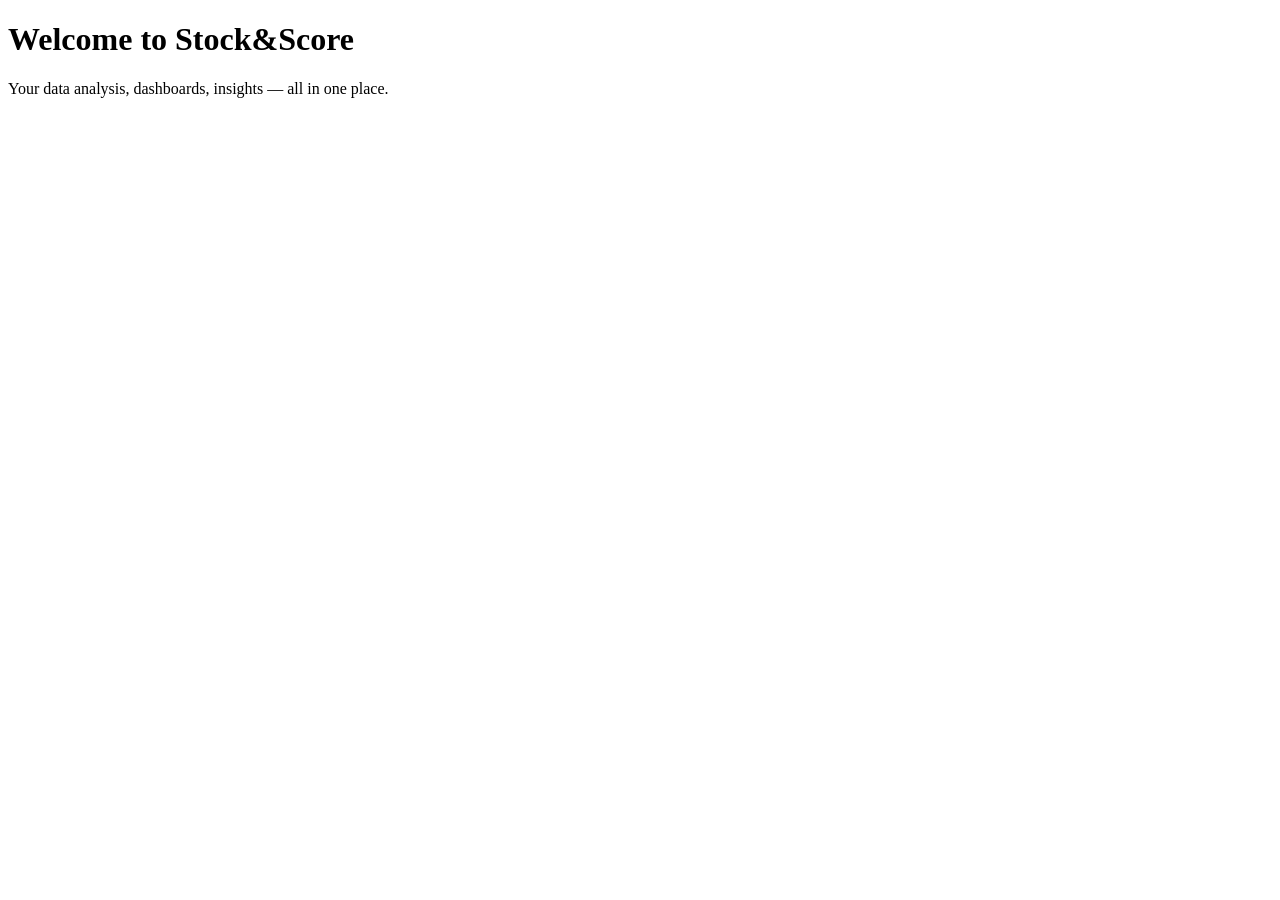
==== index.html @ 3922fa54 "Create index.html" ====
<!DOCTYPE html>
<html>
<head>
    <title>Stock&Score</title>
</head>
<body>
    <h1>Welcome to Stock&Score</h1>
    <p>Your data analysis, dashboards, insights — all in one place.</p>
</body>
</html>
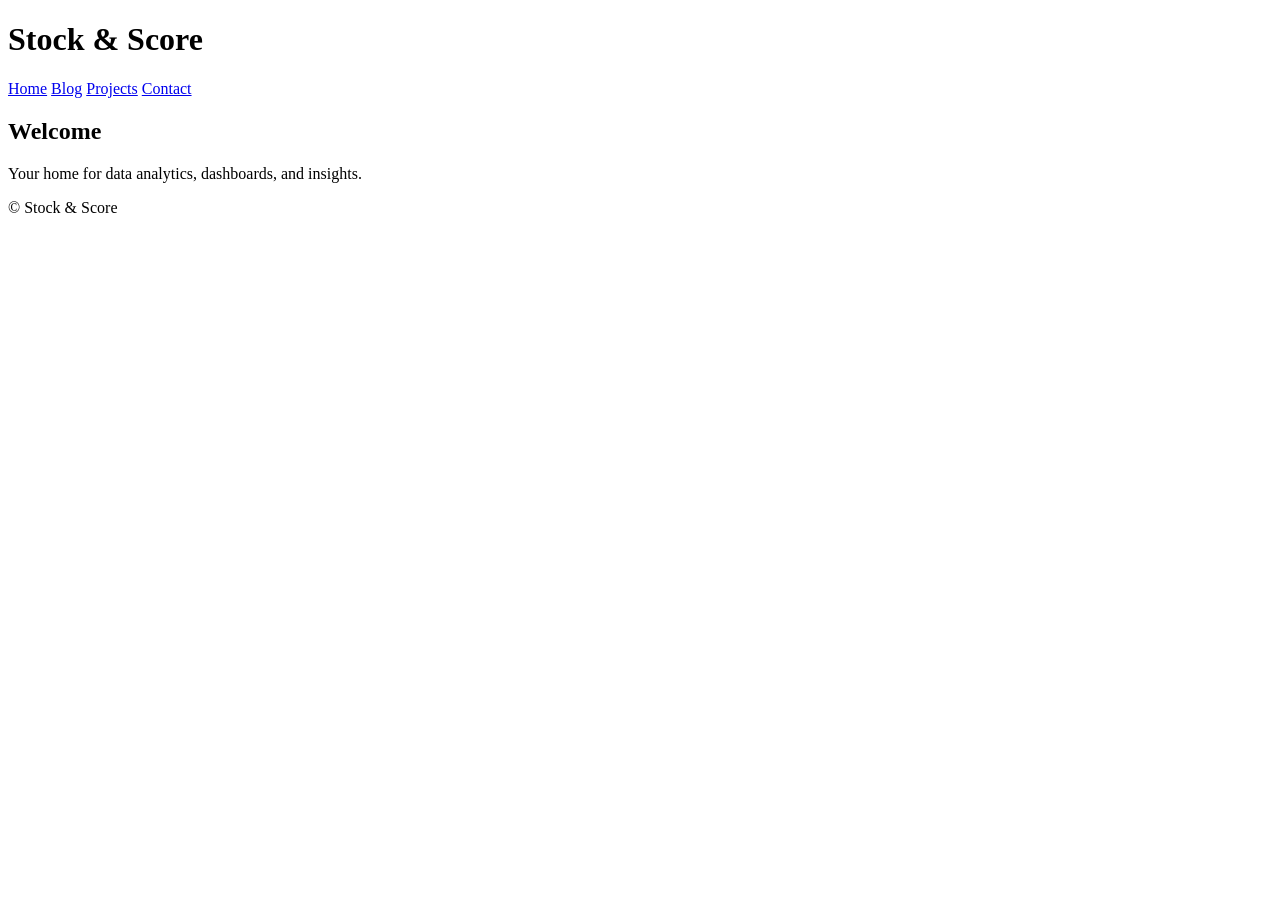
==== commit 7c4a2eb1: "Update index.html" ====
--- a/index.html
+++ b/index.html
@@ -1,10 +1,29 @@
 <!DOCTYPE html>
 <html>
 <head>
-    <title>Stock&Score</title>
+  <meta charset="UTF-8">
+  <title>Stock & Score</title>
+  <link rel="stylesheet" href="styles.css">
 </head>
 <body>
-    <h1>Welcome to Stock&Score</h1>
-    <p>Your data analysis, dashboards, insights — all in one place.</p>
+  <header>
+    <h1>Stock & Score</h1>
+    <nav>
+      <a href="index.html">Home</a>
+      <a href="blog.html">Blog</a>
+      <a href="projects.html">Projects</a>
+      <a href="contact.html">Contact</a>
+    </nav>
+  </header>
+
+  <main>
+    <h2>Welcome</h2>
+    <p>Your home for data analytics, dashboards, and insights.</p>
+  </main>
+
+  <footer>
+    <p>© Stock & Score</p>
+  </footer>
 </body>
 </html>
+
--- a/styles.css
+++ b/styles.css
@@ -0,0 +1 @@
+
